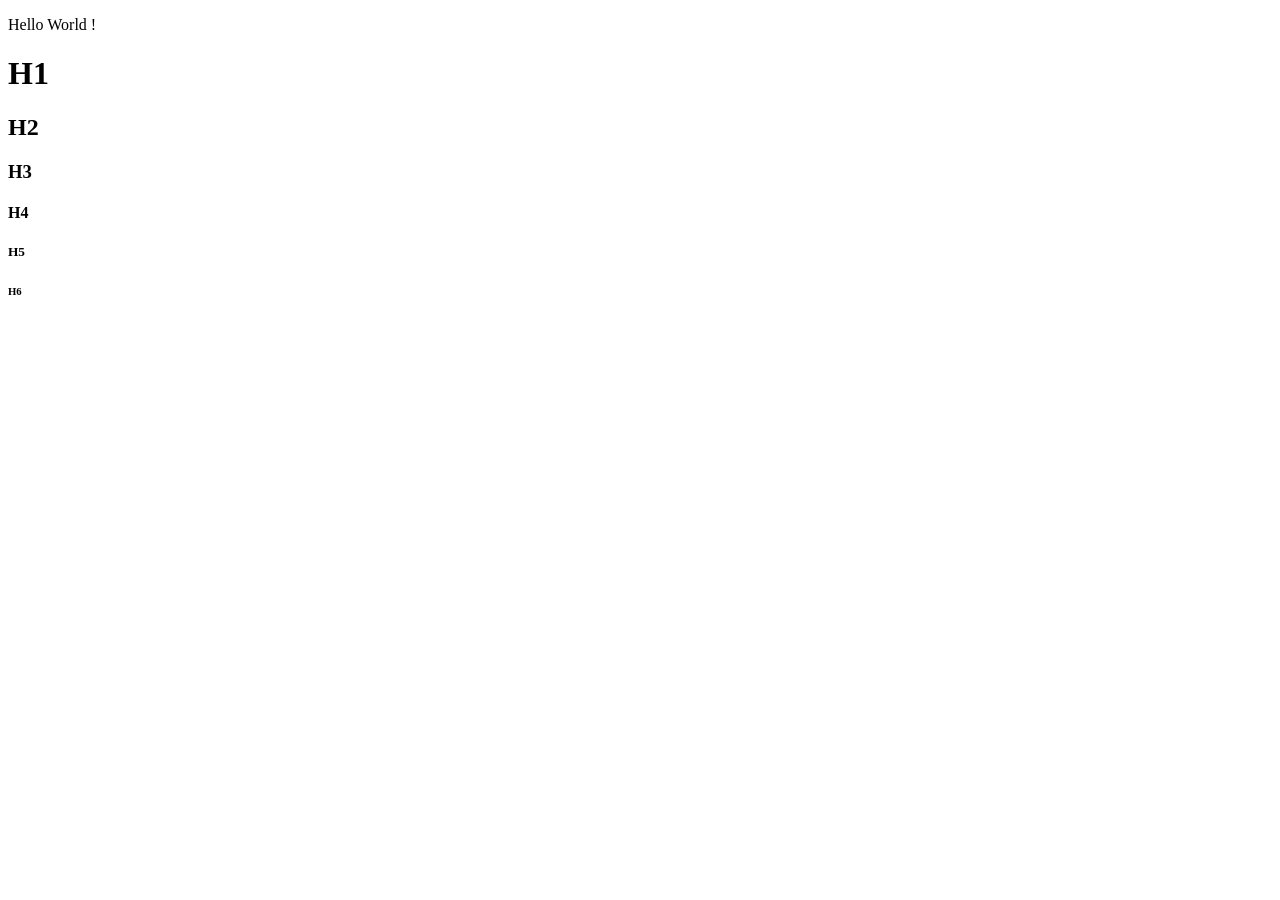
==== 01_Hello_World/index.html @ 6f983d9b "hello_world_titles" ====
<!DOCTYPE html>
<html lang="fr">
    <head>
        <title>Ma première page</title>
        <meta charset="UTF-8">
    </head>
    <body>
        <p>Hello World !</p>

        <h1>H1</h1>
        <h2>H2</h2>
        <h3>H3</h3>
        <h4>H4</h4>
        <h5>H5</h5>
        <h6>H6</h6>

        
    </body>
</html>
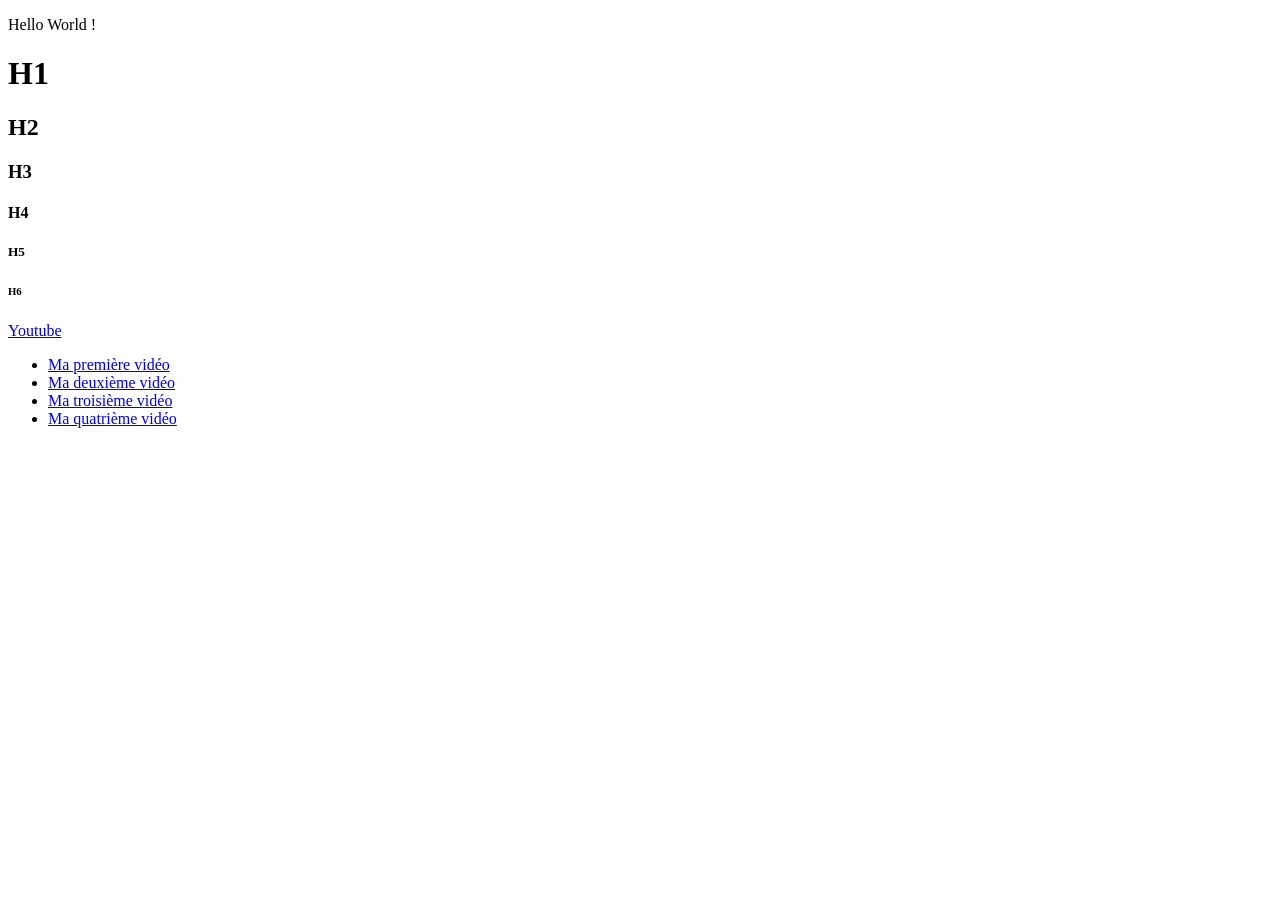
==== commit 2b968422: "hello_world_liens" ====
--- a/01_Hello_World/index.html
+++ b/01_Hello_World/index.html
@@ -14,6 +14,22 @@
         <h5>H5</h5>
         <h6>H6</h6>
 
-        
+        <a href="https://youtube.fr">Youtube</a>
+
+        <ul>
+            <li>
+                <a href="https://www.youtube.com/watch?v=QzQ-FOx9HLE">Ma première vidéo</a>
+            </li>
+            <li>
+                <a href="https://www.youtube.com/watch?v=onkMdi2tPxc">Ma deuxième vidéo</a>
+            </li>
+            <li>
+                <a href="https://www.youtube.com/watch?v=MCAdbUaMlAE">Ma troisième vidéo</a>
+            </li>
+            <li>
+                <a href="https://www.youtube.com/watch?v=RF6P_zEPPtg">Ma quatrième vidéo</a>
+            </li>
+        </ul>
+
     </body>
 </html>
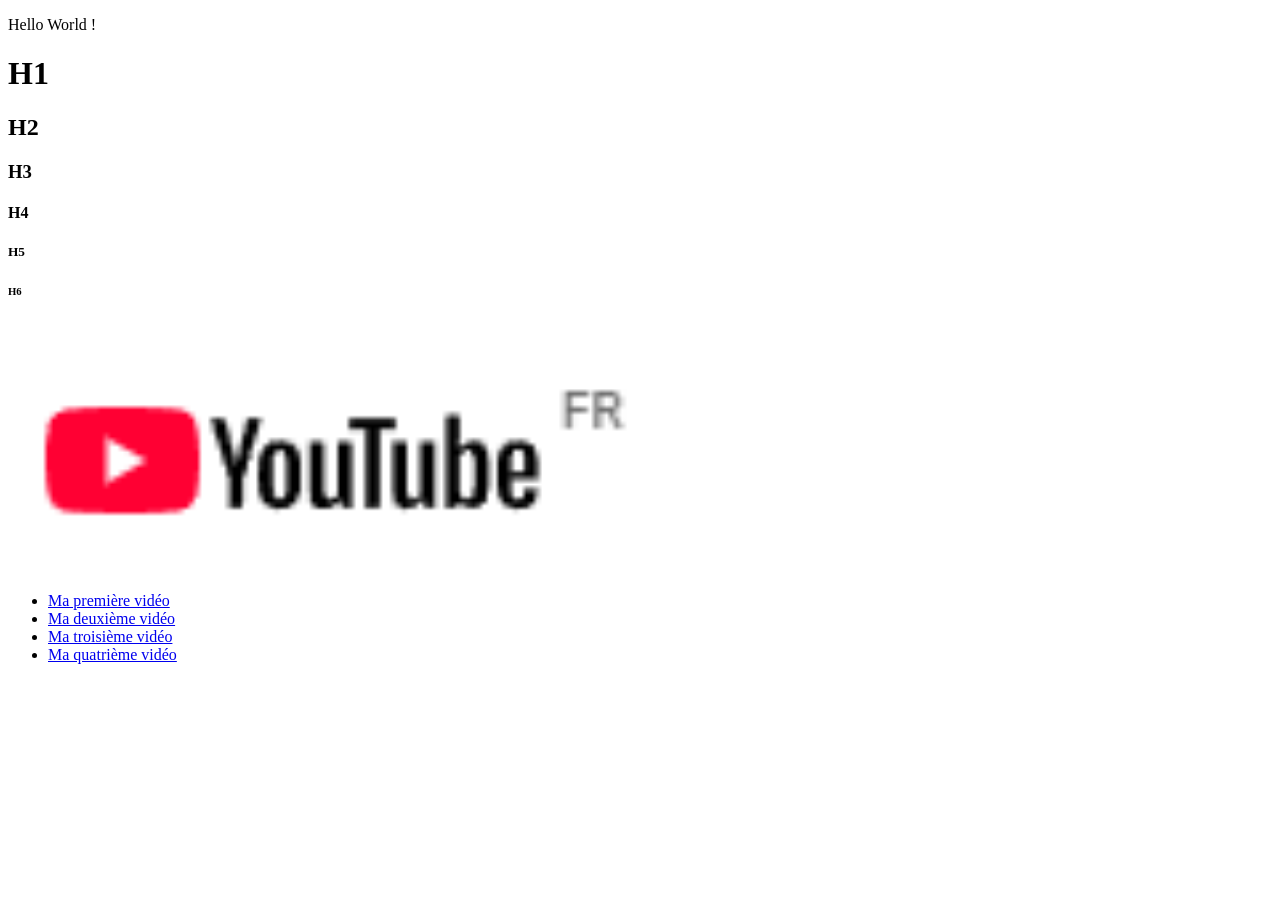
==== commit c2a9fb55: "hello_world_youtube" ====
--- a/01_Hello_World/index.html
+++ b/01_Hello_World/index.html
@@ -14,7 +14,11 @@
         <h5>H5</h5>
         <h6>H6</h6>
 
-        <a href="https://youtube.fr">Youtube</a>
+        <a href="https://youtube.fr">
+            <img src="./youtube.png"
+                height="250px" title="Lien vers Youtube"
+                alt="Logo Youtube">
+        </a>
 
         <ul>
             <li>
